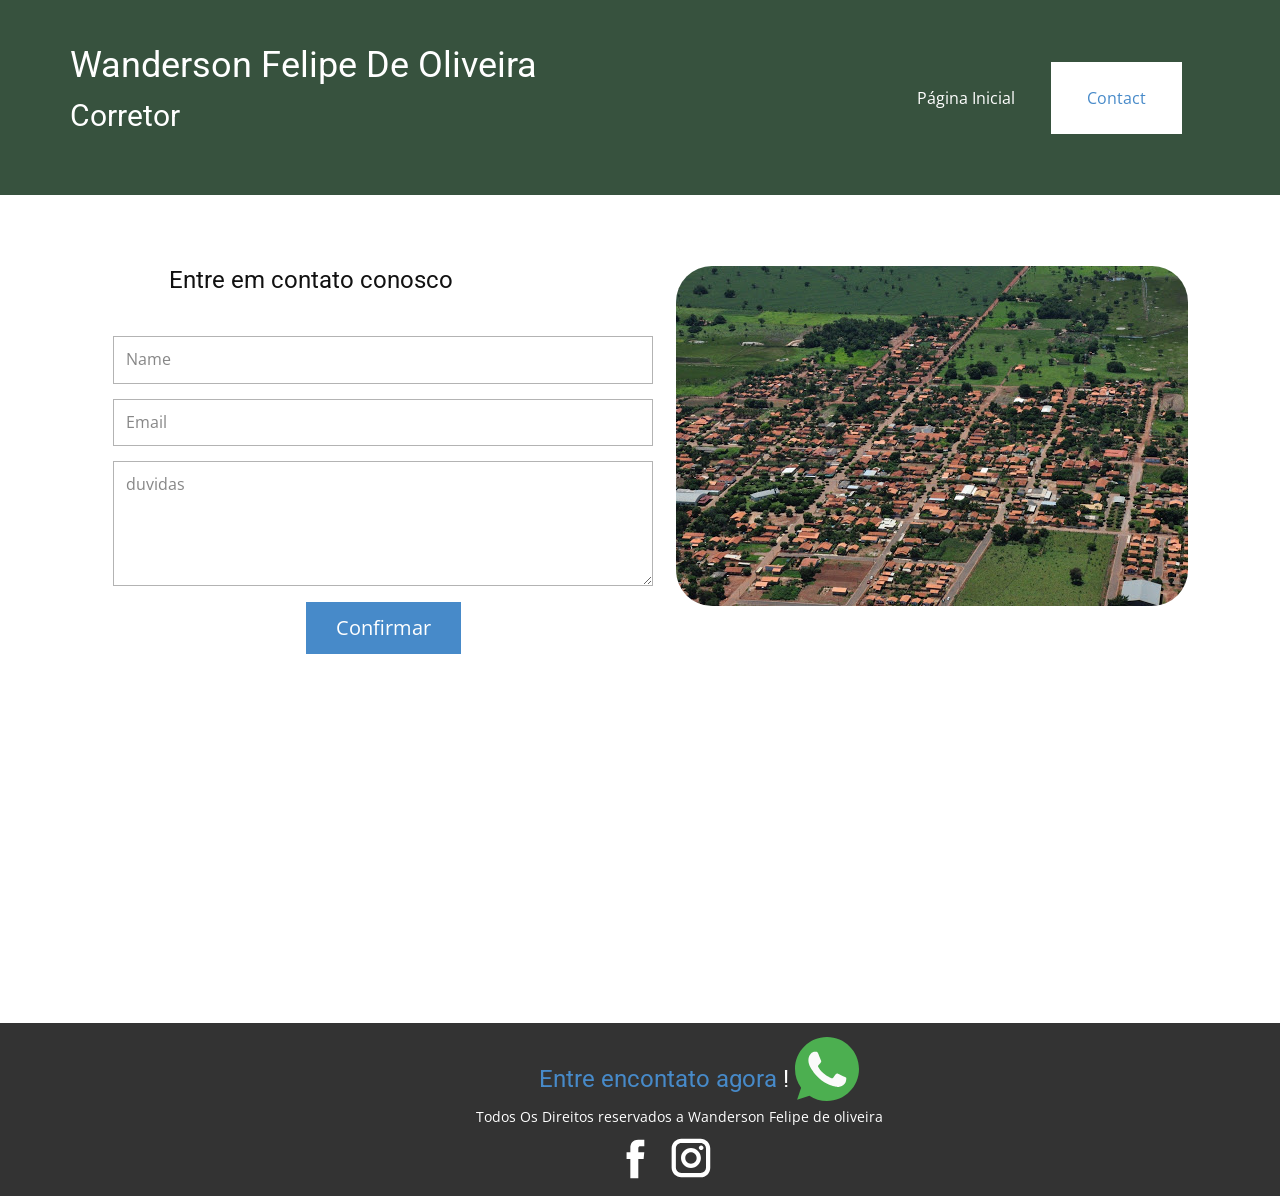
==== Contact.html @ 3642081e "site test test site" ====
<!DOCTYPE html>
<html style="font-size: 16px;">
  <head>
    <meta name="viewport" content="width=device-width, initial-scale=1.0">
    <meta charset="utf-8">
    <meta name="keywords" content="">
    <meta name="description" content="">
    <meta name="page_type" content="np-template-header-footer-from-plugin">
    <title>Contact</title>
    <link rel="stylesheet" href="nicepage.css" media="screen">
<link rel="stylesheet" href="Contact.css" media="screen">
    <script class="u-script" type="text/javascript" src="jquery.js" defer=""></script>
    <script class="u-script" type="text/javascript" src="nicepage.js" defer=""></script>
    <meta name="generator" content="Nicepage 3.10.2, nicepage.com">
    <link id="u-theme-google-font" rel="stylesheet" href="https://fonts.googleapis.com/css?family=Roboto:100,100i,300,300i,400,400i,500,500i,700,700i,900,900i|Open+Sans:300,300i,400,400i,600,600i,700,700i,800,800i">
    
    
    
    
    <script type="application/ld+json">{
		"@context": "http://schema.org",
		"@type": "Organization",
		"name": "",
		"url": "index.html",
		"sameAs": []
}</script>
    <meta property="og:title" content="Contact">
    <meta property="og:type" content="website">
    <meta name="theme-color" content="#478ac9">
    <link rel="canonical" href="index.html">
    <meta property="og:url" content="index.html">
  </head>
  <body class="u-body"><header class="u-clearfix u-custom-color-3 u-header u-header" id="sec-b567"><div class="u-clearfix u-sheet u-sheet-1">
        <nav class="u-menu u-menu-dropdown u-offcanvas u-menu-1">
          <div class="menu-collapse" style="font-size: 1rem; letter-spacing: 0px;">
            <a class="u-button-style u-custom-active-color u-custom-left-right-menu-spacing u-custom-padding-bottom u-custom-top-bottom-menu-spacing u-nav-link u-text-active-palette-1-base u-text-hover-palette-2-base" href="#" style="padding: 8px 6px; font-size: calc(1em + 16px);">
              <svg><use xmlns:xlink="http://www.w3.org/1999/xlink" xlink:href="#menu-hamburger"></use></svg>
              <svg version="1.1" xmlns="http://www.w3.org/2000/svg" xmlns:xlink="http://www.w3.org/1999/xlink"><defs><symbol id="menu-hamburger" viewBox="0 0 16 16" style="width: 16px; height: 16px;"><rect y="1" width="16" height="2"></rect><rect y="7" width="16" height="2"></rect><rect y="13" width="16" height="2"></rect>
</symbol>
</defs></svg>
            </a>
          </div>
          <div class="u-nav-container">
            <ul class="u-nav u-unstyled u-nav-1"><li class="u-nav-item"><a class="u-active-white u-button-style u-nav-link u-text-active-palette-1-base u-text-hover-palette-2-base" href="Página-Inicial.html" style="padding: 28px 36px;">Página Inicial</a>

</li><li class="u-nav-item"><a class="u-active-white u-button-style u-nav-link u-text-active-palette-1-base u-text-hover-palette-2-base" href="Contact.html" style="padding: 28px 36px;">Contact</a>
</li></ul>
          </div>
          <div class="u-nav-container-collapse">
            <div class="u-black u-container-style u-inner-container-layout u-opacity u-opacity-95 u-sidenav">
              <div class="u-sidenav-overflow">
                <div class="u-menu-close"></div>
                <ul class="u-align-center u-nav u-popupmenu-items u-unstyled u-nav-2"><li class="u-nav-item"><a class="u-button-style u-nav-link" href="Página-Inicial.html">Página Inicial</a>

</li><li class="u-nav-item"><a class="u-button-style u-nav-link" href="Contact.html">Contact</a>
</li></ul>
              </div>
            </div>
            <div class="u-black u-menu-overlay u-opacity u-opacity-70"></div>
          </div>
        </nav>
        <h3 class="u-text u-text-1">Wanderson Felipe De Oliveira&nbsp;</h3>
        <h6 class="u-text u-text-2">Corretor </h6>
      </div></header>
    <section class="u-align-center u-clearfix u-section-1" id="sec-9372">
      <div class="u-clearfix u-sheet u-sheet-1">
        <div class="u-form u-form-1">
          <form action="#" method="POST" class="u-clearfix u-form-spacing-15 u-form-vertical u-inner-form" style="padding: 15px;" source="custom" name="form">
            <div class="u-form-group u-form-name u-form-group-1">
              <label for="name-6797" class="u-form-control-hidden u-label">Nome</label>
              <input type="text" placeholder="Name" id="name-6797" name="name" class="u-border-1 u-border-grey-30 u-input u-input-rectangle" required="">
            </div>
            <div class="u-form-email u-form-group u-form-group-2">
              <label for="email-6797" class="u-form-control-hidden u-label">Email</label>
              <input type="email" placeholder="Email" id="email-6797" name="email" class="u-border-1 u-border-grey-30 u-input u-input-rectangle" required="">
            </div>
            <div class="u-form-group u-form-message u-form-group-3">
              <label for="message-6797" class="u-form-control-hidden u-label">duvidas</label>
              <textarea placeholder="duvidas" rows="4" cols="50" id="message-6797" name="message" class="u-border-1 u-border-grey-30 u-input u-input-rectangle" required=""></textarea>
            </div>
            <div class="u-align-center u-form-group u-form-submit u-form-group-4">
              <a href="#" class="u-btn u-btn-submit u-button-style u-btn-1">Confirmar<br>
              </a>
              <input type="submit" value="submit" class="u-form-control-hidden">
            </div>
            <div class="u-form-send-message u-form-send-success">OBRIGADO POR ENVIAR SUA MESAGEM LOGO RETORNAREMOS</div>
            <div class="u-form-send-error u-form-send-message">NÃO FOI POSSIVEL ENVIAR SUA MESSAGEM</div>
            <input type="hidden" value="" name="recaptchaResponse">
          </form>
        </div>
        <img src="images/unnamed.jpg" alt="" class="u-image u-image-round u-radius-36 u-image-1" data-image-width="" data-image-height="340">
        <h4 class="u-text u-text-default u-text-1">Entre em contato conosco</h4>
      </div>
    </section>
    
    
    
    
    <footer class="u-align-center u-clearfix u-footer u-grey-80 u-footer" id="sec-63fc"><div class="u-clearfix u-sheet u-valign-middle u-sheet-1"><span class="u-icon u-icon-circle u-text-palette-1-base u-icon-1"><svg class="u-svg-link" preserveAspectRatio="xMidYMin slice" viewBox="0 0 512 512" style=""><use xmlns:xlink="http://www.w3.org/1999/xlink" xlink:href="#svg-0994"></use></svg><svg class="u-svg-content" viewBox="0 0 512 512" x="0px" y="0px" id="svg-0994" style="enable-background:new 0 0 512 512;"><path style="fill:#4CAF50;" d="M256.064,0h-0.128l0,0C114.784,0,0,114.816,0,256c0,56,18.048,107.904,48.736,150.048l-31.904,95.104  l98.4-31.456C155.712,496.512,204,512,256.064,512C397.216,512,512,397.152,512,256S397.216,0,256.064,0z"></path><path style="fill:#FAFAFA;" d="M405.024,361.504c-6.176,17.44-30.688,31.904-50.24,36.128c-13.376,2.848-30.848,5.12-89.664-19.264  C189.888,347.2,141.44,270.752,137.664,265.792c-3.616-4.96-30.4-40.48-30.4-77.216s18.656-54.624,26.176-62.304  c6.176-6.304,16.384-9.184,26.176-9.184c3.168,0,6.016,0.16,8.576,0.288c7.52,0.32,11.296,0.768,16.256,12.64  c6.176,14.88,21.216,51.616,23.008,55.392c1.824,3.776,3.648,8.896,1.088,13.856c-2.4,5.12-4.512,7.392-8.288,11.744  c-3.776,4.352-7.36,7.68-11.136,12.352c-3.456,4.064-7.36,8.416-3.008,15.936c4.352,7.36,19.392,31.904,41.536,51.616  c28.576,25.44,51.744,33.568,60.032,37.024c6.176,2.56,13.536,1.952,18.048-2.848c5.728-6.176,12.8-16.416,20-26.496  c5.12-7.232,11.584-8.128,18.368-5.568c6.912,2.4,43.488,20.48,51.008,24.224c7.52,3.776,12.48,5.568,14.304,8.736  C411.2,329.152,411.2,344.032,405.024,361.504z"></path></svg></span>
        <h4 class="u-text u-text-1">
          <a class="u-active-none u-border-none u-btn u-button-link u-button-style u-hover-none u-none u-text-palette-1-base u-btn-1" href="https://api.whatsapp.com/send?phone=5565996394703&amp;text=Ol%C3%A1%20fiquei%20interessado%20em%20um%20im%C3%B3vel%20e%20gostaria%20de%20saber%20mais.">Entre encontato agora</a>&nbsp;!
        </h4>
        <p class="u-small-text u-text u-text-variant u-text-2">Todos Os Direitos reservados a Wanderson Felipe de oliveira</p>
        <div class="u-social-icons u-spacing-7 u-social-icons-1">
          <a class="u-social-url" target="_blank" href=""><span class="u-icon u-icon-circle u-social-facebook u-social-icon u-icon-2"><svg class="u-svg-link" preserveAspectRatio="xMidYMin slice" viewBox="0 0 112 112" style=""><use xmlns:xlink="http://www.w3.org/1999/xlink" xlink:href="#svg-1a9a"></use></svg><svg xmlns="http://www.w3.org/2000/svg" xmlns:xlink="http://www.w3.org/1999/xlink" version="1.1" xml:space="preserve" class="u-svg-content" viewBox="0 0 112 112" x="0px" y="0px" id="svg-1a9a"><path d="M75.5,28.8H65.4c-1.5,0-4,0.9-4,4.3v9.4h13.9l-1.5,15.8H61.4v45.1H42.8V58.3h-8.8V42.4h8.8V32.2 c0-7.4,3.4-18.8,18.8-18.8h13.8v15.4H75.5z"></path></svg>
          
          
        </span>
          </a>
          <a class="u-social-url" target="_blank" href=""><span class="u-icon u-icon-circle u-social-icon u-social-instagram u-icon-3"><svg class="u-svg-link" preserveAspectRatio="xMidYMin slice" viewBox="0 0 112 112" style=""><use xmlns:xlink="http://www.w3.org/1999/xlink" xlink:href="#svg-97c1"></use></svg><svg xmlns="http://www.w3.org/2000/svg" xmlns:xlink="http://www.w3.org/1999/xlink" version="1.1" xml:space="preserve" class="u-svg-content" viewBox="0 0 112 112" x="0px" y="0px" id="svg-97c1"><path d="M55.9,32.9c-12.8,0-23.2,10.4-23.2,23.2s10.4,23.2,23.2,23.2s23.2-10.4,23.2-23.2S68.7,32.9,55.9,32.9z M55.9,69.4c-7.4,0-13.3-6-13.3-13.3c-0.1-7.4,6-13.3,13.3-13.3s13.3,6,13.3,13.3C69.3,63.5,63.3,69.4,55.9,69.4z"></path><path d="M79.7,26.8c-3,0-5.4,2.5-5.4,5.4s2.5,5.4,5.4,5.4c3,0,5.4-2.5,5.4-5.4S82.7,26.8,79.7,26.8z"></path><path d="M78.2,11H33.5C21,11,10.8,21.3,10.8,33.7v44.7c0,12.6,10.2,22.8,22.7,22.8h44.7c12.6,0,22.7-10.2,22.7-22.7 V33.7C100.8,21.1,90.6,11,78.2,11z M91,78.4c0,7.1-5.8,12.8-12.8,12.8H33.5c-7.1,0-12.8-5.8-12.8-12.8V33.7 c0-7.1,5.8-12.8,12.8-12.8h44.7c7.1,0,12.8,5.8,12.8,12.8V78.4z"></path></svg>
          
          
        </span>
          </a>
        </div>
      </div></footer>
  
  </body>
</html>
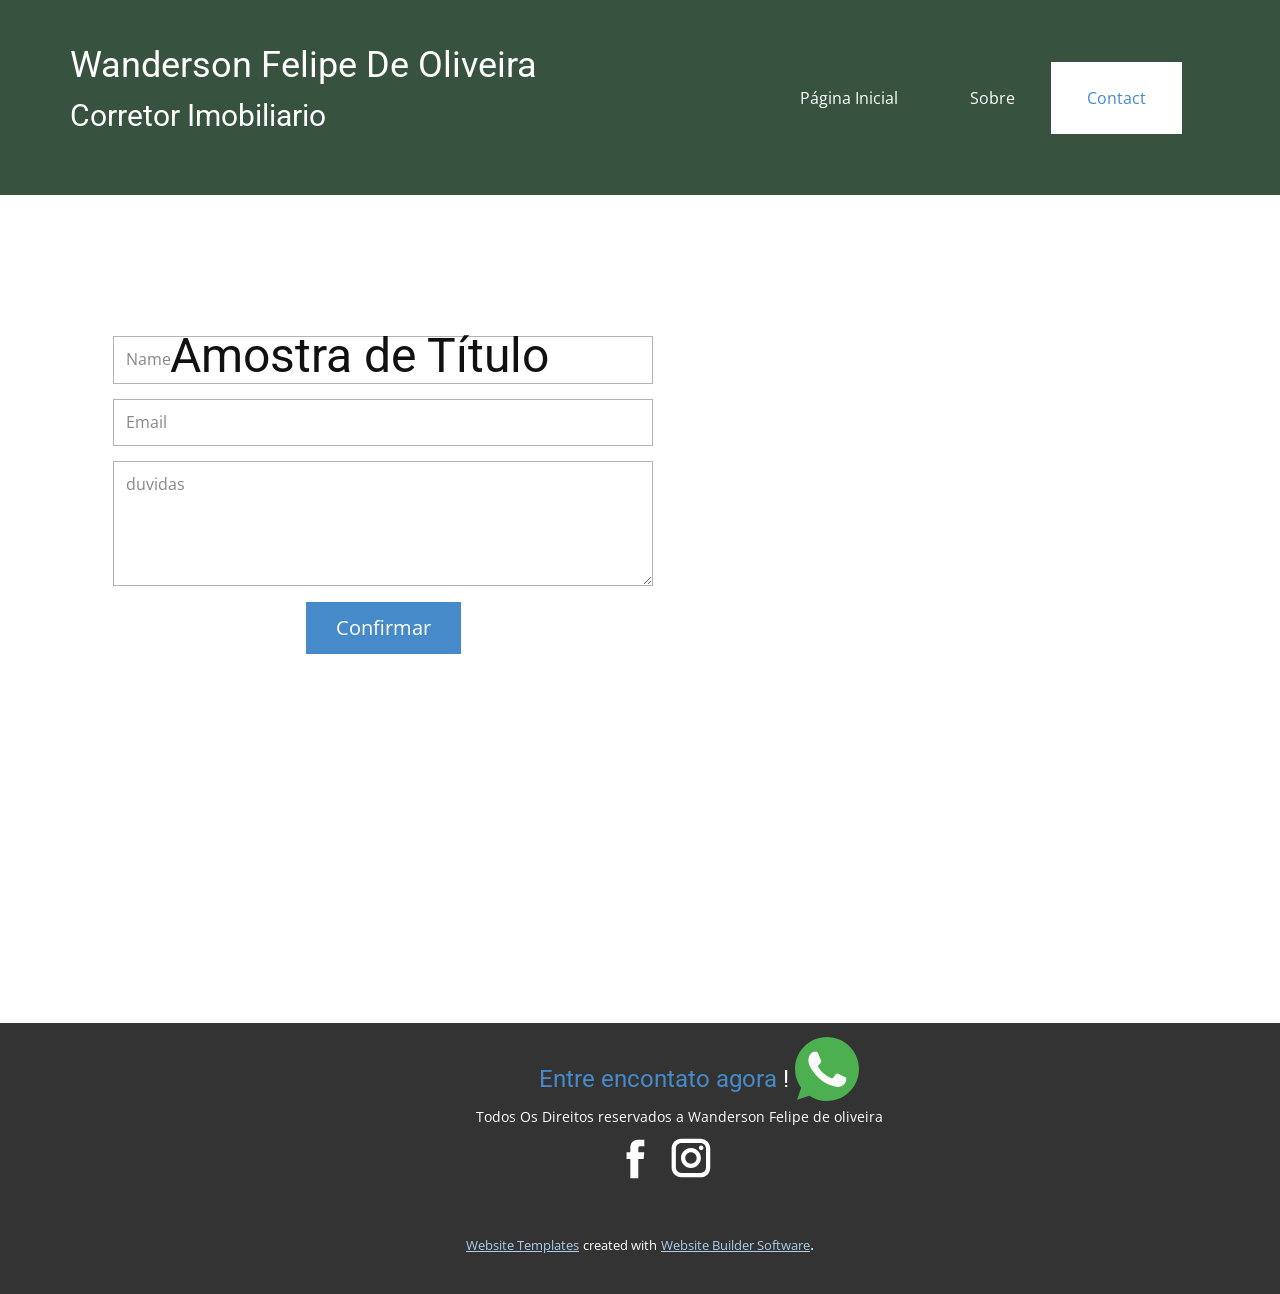
==== commit 8a6b2cd0: "Update Contact.html" ====
--- a/Contact.html
+++ b/Contact.html
@@ -42,7 +42,7 @@
           </div>
           <div class="u-nav-container">
             <ul class="u-nav u-unstyled u-nav-1"><li class="u-nav-item"><a class="u-active-white u-button-style u-nav-link u-text-active-palette-1-base u-text-hover-palette-2-base" href="Página-Inicial.html" style="padding: 28px 36px;">Página Inicial</a>
-
+</li><li class="u-nav-item"><a class="u-active-white u-button-style u-nav-link u-text-active-palette-1-base u-text-hover-palette-2-base" href="Sobre.html" style="padding: 28px 36px;">Sobre</a>
 </li><li class="u-nav-item"><a class="u-active-white u-button-style u-nav-link u-text-active-palette-1-base u-text-hover-palette-2-base" href="Contact.html" style="padding: 28px 36px;">Contact</a>
 </li></ul>
           </div>
@@ -51,7 +51,7 @@
               <div class="u-sidenav-overflow">
                 <div class="u-menu-close"></div>
                 <ul class="u-align-center u-nav u-popupmenu-items u-unstyled u-nav-2"><li class="u-nav-item"><a class="u-button-style u-nav-link" href="Página-Inicial.html">Página Inicial</a>
-
+</li><li class="u-nav-item"><a class="u-button-style u-nav-link" href="Sobre.html">Sobre</a>
 </li><li class="u-nav-item"><a class="u-button-style u-nav-link" href="Contact.html">Contact</a>
 </li></ul>
               </div>
@@ -60,14 +60,14 @@
           </div>
         </nav>
         <h3 class="u-text u-text-1">Wanderson Felipe De Oliveira&nbsp;</h3>
-        <h6 class="u-text u-text-2">Corretor </h6>
+        <h6 class="u-text u-text-2">Corretor Imobiliario</h6>
       </div></header>
     <section class="u-align-center u-clearfix u-section-1" id="sec-9372">
       <div class="u-clearfix u-sheet u-sheet-1">
         <div class="u-form u-form-1">
           <form action="#" method="POST" class="u-clearfix u-form-spacing-15 u-form-vertical u-inner-form" style="padding: 15px;" source="custom" name="form">
             <div class="u-form-group u-form-name u-form-group-1">
-              <label for="name-6797" class="u-form-control-hidden u-label">Nome</label>
+              <label for="name-6797" class="u-form-control-hidden u-label">Name</label>
               <input type="text" placeholder="Name" id="name-6797" name="name" class="u-border-1 u-border-grey-30 u-input u-input-rectangle" required="">
             </div>
             <div class="u-form-email u-form-group u-form-group-2">
@@ -75,7 +75,7 @@
               <input type="email" placeholder="Email" id="email-6797" name="email" class="u-border-1 u-border-grey-30 u-input u-input-rectangle" required="">
             </div>
             <div class="u-form-group u-form-message u-form-group-3">
-              <label for="message-6797" class="u-form-control-hidden u-label">duvidas</label>
+              <label for="message-6797" class="u-form-control-hidden u-label">Address</label>
               <textarea placeholder="duvidas" rows="4" cols="50" id="message-6797" name="message" class="u-border-1 u-border-grey-30 u-input u-input-rectangle" required=""></textarea>
             </div>
             <div class="u-align-center u-form-group u-form-submit u-form-group-4">
@@ -83,13 +83,12 @@
               </a>
               <input type="submit" value="submit" class="u-form-control-hidden">
             </div>
-            <div class="u-form-send-message u-form-send-success">OBRIGADO POR ENVIAR SUA MESAGEM LOGO RETORNAREMOS</div>
-            <div class="u-form-send-error u-form-send-message">NÃO FOI POSSIVEL ENVIAR SUA MESSAGEM</div>
+            <div class="u-form-send-message u-form-send-success">Thank you! Your message has been sent.</div>
+            <div class="u-form-send-error u-form-send-message">Unable to send your message. Please fix errors then try again.</div>
             <input type="hidden" value="" name="recaptchaResponse">
           </form>
         </div>
-        <img src="images/unnamed.jpg" alt="" class="u-image u-image-round u-radius-36 u-image-1" data-image-width="" data-image-height="340">
-        <h4 class="u-text u-text-default u-text-1">Entre em contato conosco</h4>
+        <h1 class="u-text u-text-1">Amostra de Título</h1>
       </div>
     </section>
     
@@ -114,6 +113,16 @@
           </a>
         </div>
       </div></footer>
-  
+    <section class="u-backlink u-clearfix u-grey-80">
+      <a class="u-link" href="https://nicepage.com/website-templates" target="_blank">
+        <span>Website Templates</span>
+      </a>
+      <p class="u-text">
+        <span>created with</span>
+      </p>
+      <a class="u-link" href="https://nicepage.com/" target="_blank">
+        <span>Website Builder Software</span>
+      </a>. 
+    </section>
   </body>
 </html>
--- a/Contact.css
+++ b/Contact.css
@@ -5,6 +5,22 @@
 .u-section-1 .u-form-1 {
   height: 338px;
   margin: 126px 542px 0 28px;
+}
+
+.u-section-1 .u-form-group-1 {
+  width: 100%;
+}
+
+.u-section-1 .u-form-group-2 {
+  width: 100%;
+}
+
+.u-section-1 .u-form-group-3 {
+  width: 100%;
+}
+
+.u-section-1 .u-form-group-4 {
+  width: 100%;
 }
 
 .u-section-1 .u-btn-1 {
@@ -18,7 +34,7 @@
 }
 
 .u-section-1 .u-text-1 {
-  margin: -340px auto 60px 99px;
+  margin: -340px 660px 60px 99px;
 }
 
 @media (max-width: 1199px) {
@@ -27,11 +43,38 @@
     margin-left: 0;
     margin-right: 370px;
   }
+
+  .u-section-1 .u-image-1 {
+    margin-top: 20px;
+    margin-right: 370px;
+    margin-left: 0;
+    margin-bottom: initial;
+  }
+
+  .u-section-1 .u-text-1 {
+    margin-right: 559px;
+  }
 }
 
 @media (max-width: 991px) {
+  .u-section-1 .u-sheet-1 {
+    min-height: 831px;
+  }
+
   .u-section-1 .u-form-1 {
     margin-right: 150px;
+  }
+
+  .u-section-1 .u-image-1 {
+    margin-right: 208px;
+    margin-bottom: 0;
+  }
+
+  .u-section-1 .u-text-1 {
+    margin-top: 20px;
+    margin-right: 208px;
+    margin-left: 0;
+    margin-bottom: initial;
   }
 }
 
@@ -40,40 +83,36 @@
     width: 540px;
     margin-right: 0;
   }
+
+  .u-section-1 .u-image-1 {
+    margin-right: 28px;
+  }
+
+  .u-section-1 .u-text-1 {
+    margin-right: 159px;
+    margin-bottom: 60px;
+    margin-left: 99px;
+  }
 }
 
 @media (max-width: 575px) {
   .u-section-1 .u-sheet-1 {
-    min-height: 714px;
+    min-height: 875px;
   }
 
   .u-section-1 .u-form-1 {
     width: 340px;
   }
 
-  .u-section-1 .u-form-group-1 {
-    width: 100%;
-  }
-
-  .u-section-1 .u-form-group-2 {
-    width: 100%;
-  }
-
-  .u-section-1 .u-form-group-3 {
-    width: 100%;
-  }
-
-  .u-section-1 .u-form-group-4 {
-    width: 100%;
-  }
-
   .u-section-1 .u-image-1 {
-    width: 340px;
-    height: 226px;
-    margin-right: 0;
+    width: 249px;
+    height: 166px;
+    margin-top: 80px;
+    margin-left: auto;
+    margin-right: auto;
   }
 
   .u-section-1 .u-text-1 {
-    margin-top: -226px;
+    margin-right: 0;
   }
 }
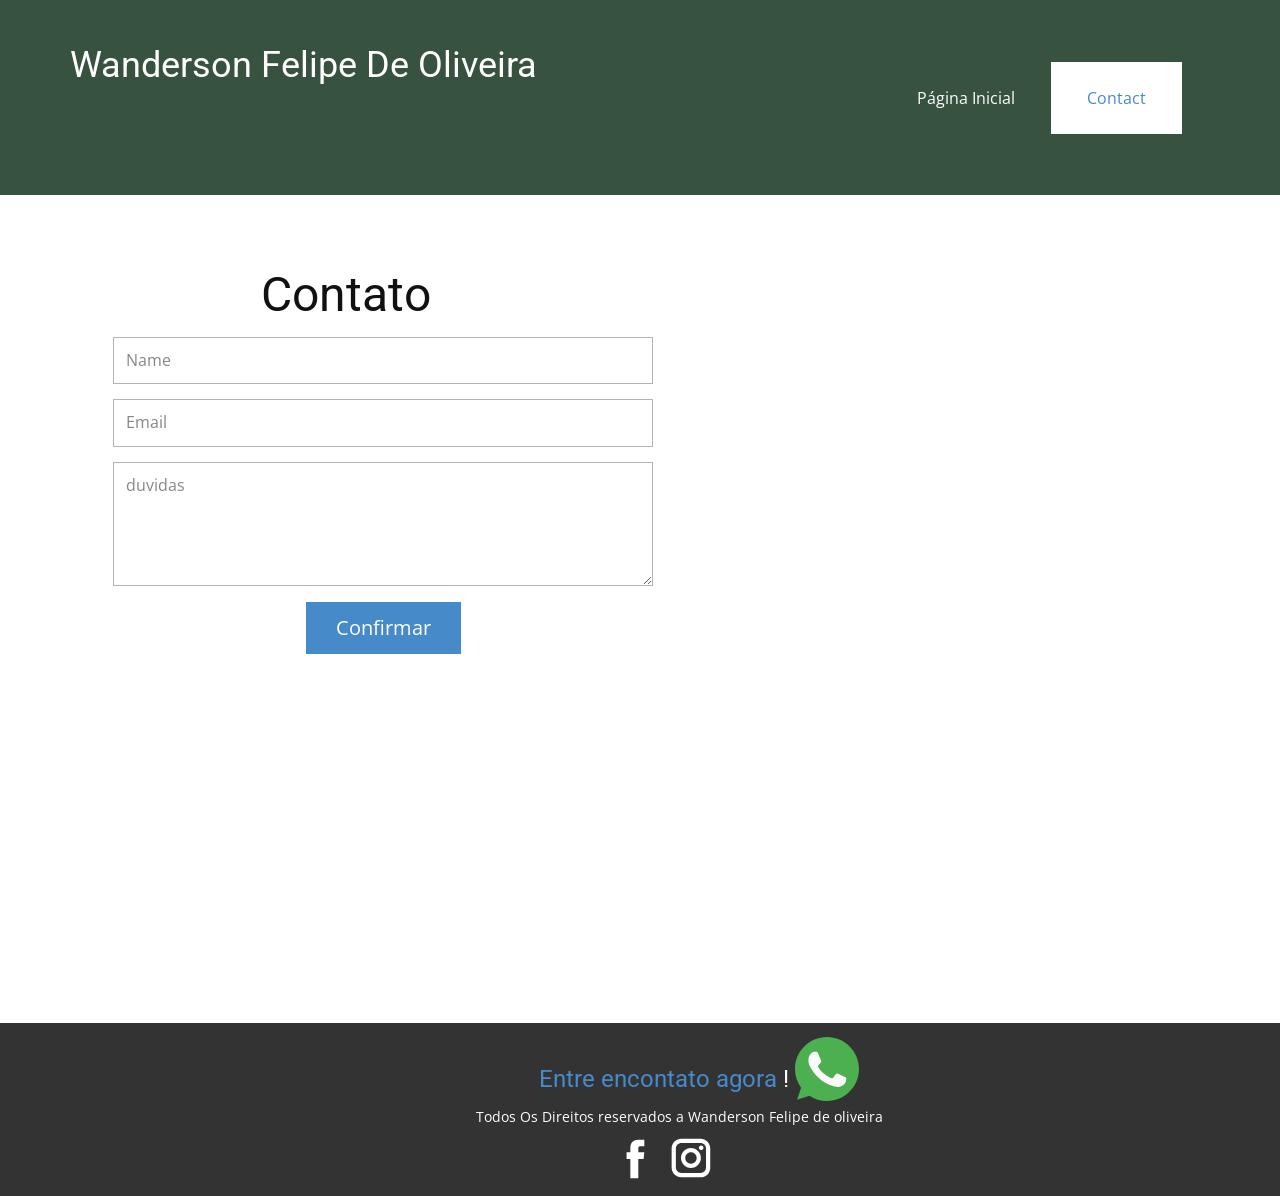
==== commit 7955dd97: "awd \zs" ====
--- a/Contact.html
+++ b/Contact.html
@@ -3,7 +3,7 @@
   <head>
     <meta name="viewport" content="width=device-width, initial-scale=1.0">
     <meta charset="utf-8">
-    <meta name="keywords" content="">
+    <meta name="keywords" content="Contato">
     <meta name="description" content="">
     <meta name="page_type" content="np-template-header-footer-from-plugin">
     <title>Contact</title>
@@ -40,19 +40,17 @@
 </defs></svg>
             </a>
           </div>
-          <div class="u-nav-container">
+          <div class="u-custom-menu u-nav-container">
             <ul class="u-nav u-unstyled u-nav-1"><li class="u-nav-item"><a class="u-active-white u-button-style u-nav-link u-text-active-palette-1-base u-text-hover-palette-2-base" href="Página-Inicial.html" style="padding: 28px 36px;">Página Inicial</a>
-</li><li class="u-nav-item"><a class="u-active-white u-button-style u-nav-link u-text-active-palette-1-base u-text-hover-palette-2-base" href="Sobre.html" style="padding: 28px 36px;">Sobre</a>
 </li><li class="u-nav-item"><a class="u-active-white u-button-style u-nav-link u-text-active-palette-1-base u-text-hover-palette-2-base" href="Contact.html" style="padding: 28px 36px;">Contact</a>
 </li></ul>
           </div>
-          <div class="u-nav-container-collapse">
+          <div class="u-custom-menu u-nav-container-collapse">
             <div class="u-black u-container-style u-inner-container-layout u-opacity u-opacity-95 u-sidenav">
               <div class="u-sidenav-overflow">
                 <div class="u-menu-close"></div>
-                <ul class="u-align-center u-nav u-popupmenu-items u-unstyled u-nav-2"><li class="u-nav-item"><a class="u-button-style u-nav-link" href="Página-Inicial.html">Página Inicial</a>
-</li><li class="u-nav-item"><a class="u-button-style u-nav-link" href="Sobre.html">Sobre</a>
-</li><li class="u-nav-item"><a class="u-button-style u-nav-link" href="Contact.html">Contact</a>
+                <ul class="u-align-center u-nav u-popupmenu-items u-unstyled u-nav-2"><li class="u-nav-item"><a class="u-button-style u-nav-link" href="Página-Inicial.html" style="padding: 28px 36px;">Página Inicial</a>
+</li><li class="u-nav-item"><a class="u-button-style u-nav-link" href="Contact.html" style="padding: 28px 36px;">Contact</a>
 </li></ul>
               </div>
             </div>
@@ -60,10 +58,10 @@
           </div>
         </nav>
         <h3 class="u-text u-text-1">Wanderson Felipe De Oliveira&nbsp;</h3>
-        <h6 class="u-text u-text-2">Corretor Imobiliario</h6>
       </div></header>
     <section class="u-align-center u-clearfix u-section-1" id="sec-9372">
       <div class="u-clearfix u-sheet u-sheet-1">
+        <h1 class="u-text u-text-1">Contato</h1>
         <div class="u-form u-form-1">
           <form action="#" method="POST" class="u-clearfix u-form-spacing-15 u-form-vertical u-inner-form" style="padding: 15px;" source="custom" name="form">
             <div class="u-form-group u-form-name u-form-group-1">
@@ -88,7 +86,6 @@
             <input type="hidden" value="" name="recaptchaResponse">
           </form>
         </div>
-        <h1 class="u-text u-text-1">Amostra de Título</h1>
       </div>
     </section>
     
@@ -113,16 +110,6 @@
           </a>
         </div>
       </div></footer>
-    <section class="u-backlink u-clearfix u-grey-80">
-      <a class="u-link" href="https://nicepage.com/website-templates" target="_blank">
-        <span>Website Templates</span>
-      </a>
-      <p class="u-text">
-        <span>created with</span>
-      </p>
-      <a class="u-link" href="https://nicepage.com/" target="_blank">
-        <span>Website Builder Software</span>
-      </a>. 
-    </section>
+    
   </body>
 </html>
--- a/nicepage.css
+++ b/nicepage.css
@@ -32735,11 +32735,6 @@
   font-size: 2.25rem;
   margin: -90px 620px 0 0;
 }
-
-.u-header .u-text-2 {
-  font-size: 1.875rem;
-  margin: 11px 691px 60px 0;
-}
 @media (max-width: 1199px) {
   .u-header .u-sheet-1 {
     min-height: 237px;
@@ -32755,32 +32750,15 @@
     margin-right: 408px;
     margin-left: 20px;
   }
-
-  .u-header .u-text-2 {
-    width: auto;
-    margin-top: 4px;
-    margin-right: 470px;
-    margin-left: 21px;
-  }
 }
 @media (max-width: 991px) {
   .u-header .u-text-1 {
     margin-right: 190px;
   }
-
-  .u-header .u-text-2 {
-    margin-top: 11px;
-    margin-right: 251px;
-    margin-left: 20px;
-  }
 }
 @media (max-width: 767px) {
   .u-header .u-text-1 {
     margin-right: 20px;
-  }
-
-  .u-header .u-text-2 {
-    margin-right: 71px;
   }
 }
 @media (max-width: 575px) {
@@ -32791,13 +32769,7 @@
 
   .u-header .u-text-1 {
     font-size: 1.5rem;
-    margin-top: 33px;
-    margin-right: 0;
-    margin-left: 9px;
-  }
-
-  .u-header .u-text-2 {
-    margin: 0 26px 37px;
+    margin: 33px 0 60px 9px;
   }
 }
 .u-footer {
--- a/Contact.css
+++ b/Contact.css
@@ -2,9 +2,13 @@
   min-height: 828px;
 }
 
+.u-section-1 .u-text-1 {
+  margin: 74px 674px 0 85px;
+}
+
 .u-section-1 .u-form-1 {
   height: 338px;
-  margin: 126px 542px 0 28px;
+  margin: 0 542px 60px 28px;
 }
 
 .u-section-1 .u-form-group-1 {
@@ -27,32 +31,16 @@
   font-size: 1.25rem;
 }
 
-.u-section-1 .u-image-1 {
-  width: 512px;
-  height: 340px;
-  margin: -404px 22px 0 auto;
-}
+@media (max-width: 1199px) {
+  .u-section-1 .u-text-1 {
+    margin-right: 559px;
+    margin-left: 99px;
+  }
 
-.u-section-1 .u-text-1 {
-  margin: -340px 660px 60px 99px;
-}
-
-@media (max-width: 1199px) {
   .u-section-1 .u-form-1 {
     width: 570px;
-    margin-left: 0;
-    margin-right: 370px;
-  }
-
-  .u-section-1 .u-image-1 {
-    margin-top: 20px;
     margin-right: 370px;
     margin-left: 0;
-    margin-bottom: initial;
-  }
-
-  .u-section-1 .u-text-1 {
-    margin-right: 559px;
   }
 }
 
@@ -61,37 +49,29 @@
     min-height: 831px;
   }
 
-  .u-section-1 .u-form-1 {
-    margin-right: 150px;
+  .u-section-1 .u-text-1 {
+    width: auto;
+    margin-top: 54px;
+    margin-right: 188px;
+    margin-left: 20px;
   }
 
-  .u-section-1 .u-image-1 {
-    margin-right: 208px;
-    margin-bottom: 0;
-  }
-
-  .u-section-1 .u-text-1 {
+  .u-section-1 .u-form-1 {
     margin-top: 20px;
-    margin-right: 208px;
-    margin-left: 0;
-    margin-bottom: initial;
+    margin-right: 150px;
   }
 }
 
 @media (max-width: 767px) {
+  .u-section-1 .u-text-1 {
+    width: 282px;
+    margin-left: auto;
+    margin-right: auto;
+  }
+
   .u-section-1 .u-form-1 {
     width: 540px;
     margin-right: 0;
-  }
-
-  .u-section-1 .u-image-1 {
-    margin-right: 28px;
-  }
-
-  .u-section-1 .u-text-1 {
-    margin-right: 159px;
-    margin-bottom: 60px;
-    margin-left: 99px;
   }
 }
 
@@ -100,19 +80,13 @@
     min-height: 875px;
   }
 
+  .u-section-1 .u-text-1 {
+    width: 241px;
+    margin-top: 48px;
+  }
+
   .u-section-1 .u-form-1 {
     width: 340px;
-  }
-
-  .u-section-1 .u-image-1 {
-    width: 249px;
-    height: 166px;
-    margin-top: 80px;
-    margin-left: auto;
-    margin-right: auto;
-  }
-
-  .u-section-1 .u-text-1 {
-    margin-right: 0;
+    margin-top: 39px;
   }
 }
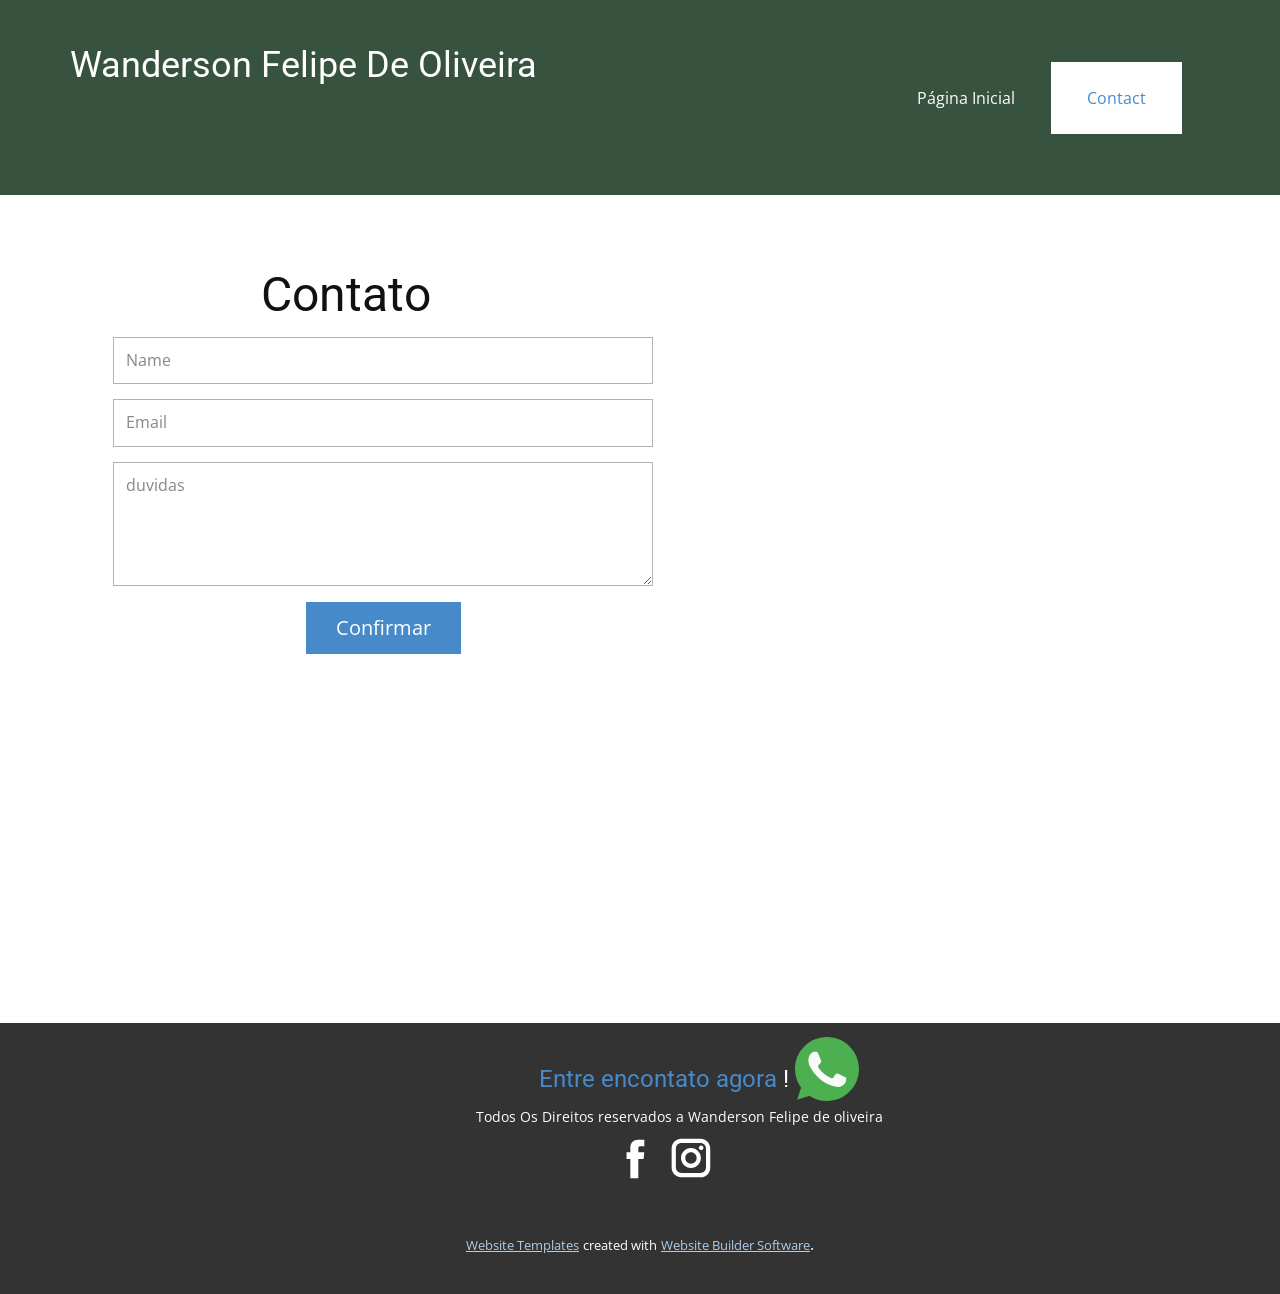
==== commit 96efa8e8: "GF FG" ====
--- a/Contact.html
+++ b/Contact.html
@@ -110,6 +110,16 @@
           </a>
         </div>
       </div></footer>
-    
+    <section class="u-backlink u-clearfix u-grey-80">
+      <a class="u-link" href="https://nicepage.com/website-templates" target="_blank">
+        <span>Website Templates</span>
+      </a>
+      <p class="u-text">
+        <span>created with</span>
+      </p>
+      <a class="u-link" href="https://nicepage.com/" target="_blank">
+        <span>Website Builder Software</span>
+      </a>. 
+    </section>
   </body>
 </html>
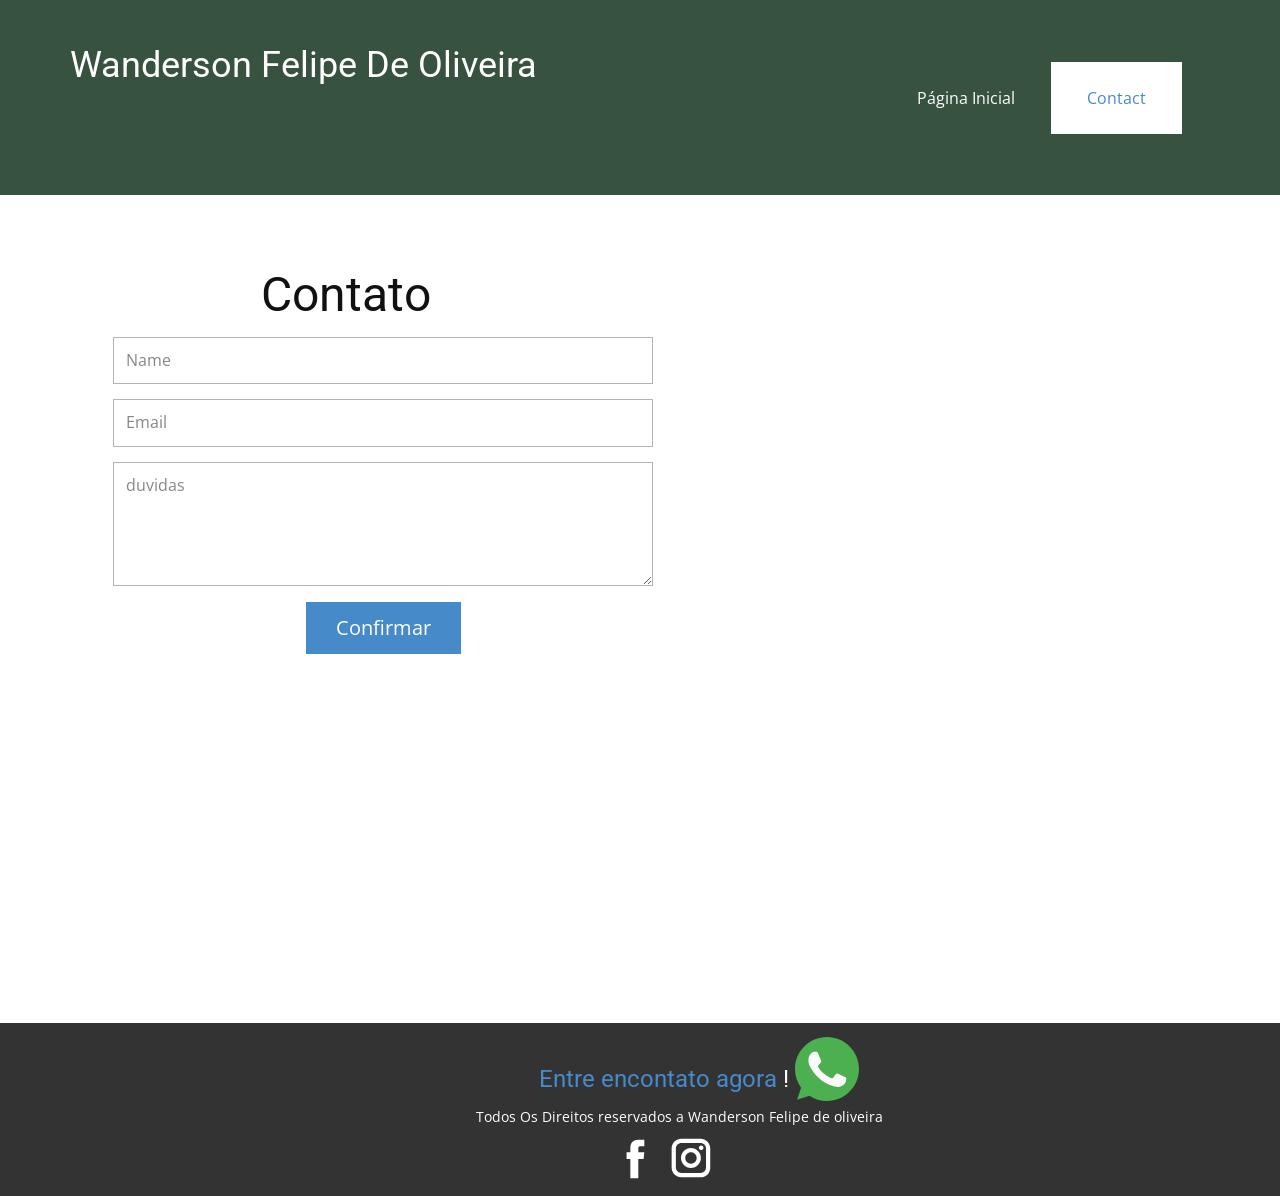
==== commit d1d3806f: "W SAS" ====
--- a/Contact.html
+++ b/Contact.html
@@ -110,16 +110,6 @@
           </a>
         </div>
       </div></footer>
-    <section class="u-backlink u-clearfix u-grey-80">
-      <a class="u-link" href="https://nicepage.com/website-templates" target="_blank">
-        <span>Website Templates</span>
-      </a>
-      <p class="u-text">
-        <span>created with</span>
-      </p>
-      <a class="u-link" href="https://nicepage.com/" target="_blank">
-        <span>Website Builder Software</span>
-      </a>. 
-    </section>
+  
   </body>
 </html>
